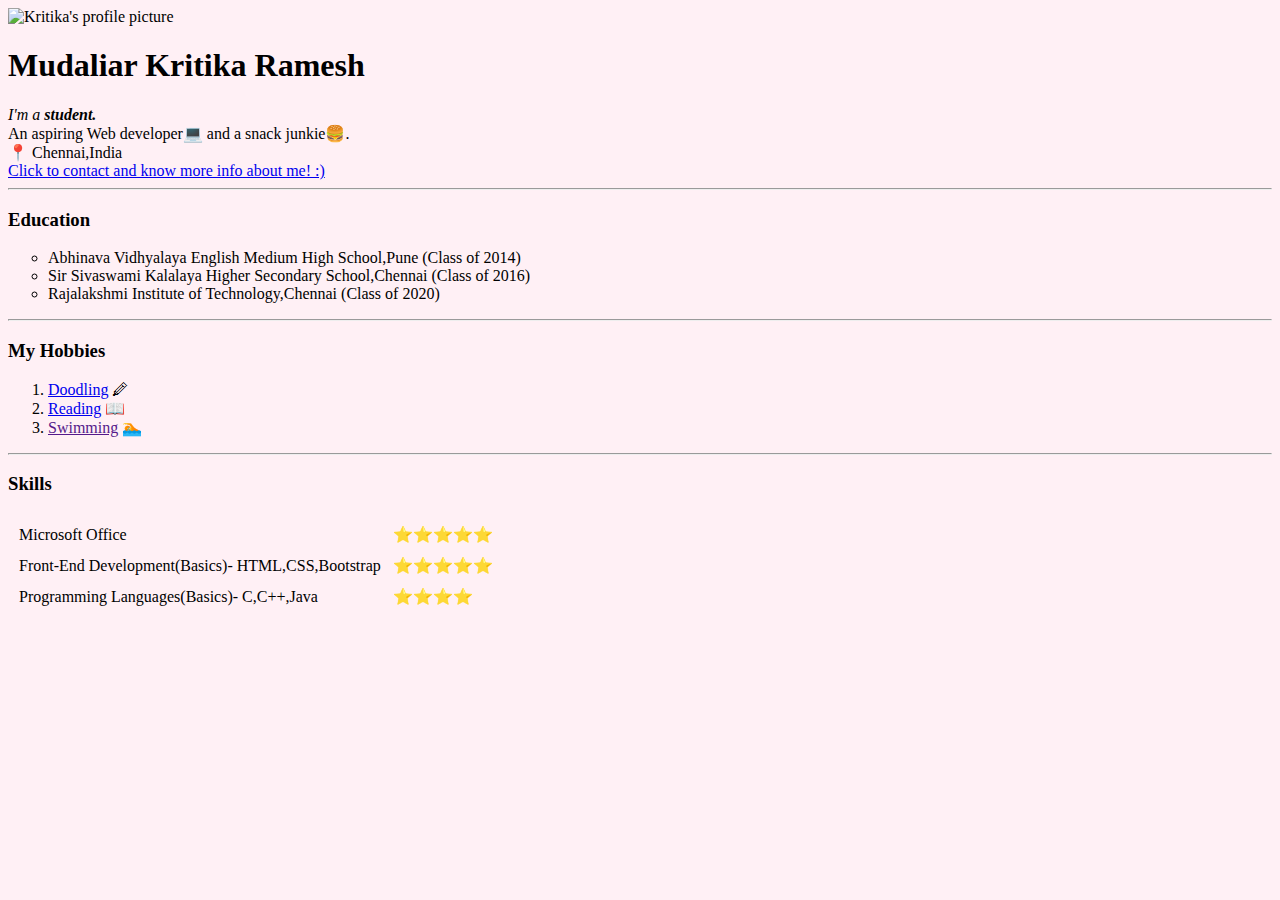
==== index.html @ 48e57368 "Update index.html" ====
<!DOCTYPE html>
<html>

<head>
  <meta charset="utf-8">
  <title>Kritika's Personal Site</title>
</head>

<body bgcolor="lavenderblush">
  <img src="https://instagram.fmaa6-1.fna.fbcdn.net/v/t51.2885-19/s320x320/95819674_639889179927249_6604343598714454016_n.jpg?_nc_ht=instagram.fmaa6-1.fna.fbcdn.net&_nc_ohc=tDe8yQh_q9kAX_AkTUP&oh=a1d72a73fbd50a113d9b06e536166089&oe=5EDE1CB8.jpg" alt="Kritika's profile picture" width="300" height="300">
  <h1>Mudaliar Kritika Ramesh</h1>
  <div><em>I'm a <strong>student.</strong></em></div>
  <div>An aspiring Web developer💻 and a snack junkie🍔.<br>
      📍 Chennai,India<br>
      <a href="contact.html">Click to contact and know more info about me! :)</a>
  </div>
  <hr>
  <h3>Education</h3>
  <ul type="circle">
    <li>Abhinava Vidhyalaya English Medium High School,Pune (Class of 2014)</li>
    <li>Sir Sivaswami Kalalaya Higher Secondary School,Chennai (Class of 2016)</li>
    <li>Rajalakshmi Institute of Technology,Chennai (Class of 2020)</li>
  </ul>
  <hr>
  <h3>My Hobbies</h3>
  <ol>
    <li><a href="https://www.youtube.com/channel/UC6FGUTMMHx0dglDOYIWX9PA">Doodling</a> 🖉</li>
    <li><a href="https://en.wikipedia.org/wiki/2_States:_The_Story_of_My_Marriage">Reading</a> 📖</li>
    <li><a href="">Swimming</a> 🏊</li>
  </ol>
  <hr>
  <table cellspacing="10">
    <h3>Skills</h3>
    <tr>
      <td>Microsoft Office</td>
      <td>⭐⭐⭐⭐⭐</td>
    </tr>
    <tr>
      <td>Front-End Development(Basics)- HTML,CSS,Bootstrap</td>
      <td>⭐⭐⭐⭐⭐</td>
    </tr>
    <tr>
      <td>Programming Languages(Basics)- C,C++,Java</td>
      <td>⭐⭐⭐⭐</td>
    </tr>
  </table>
</body>

</html>
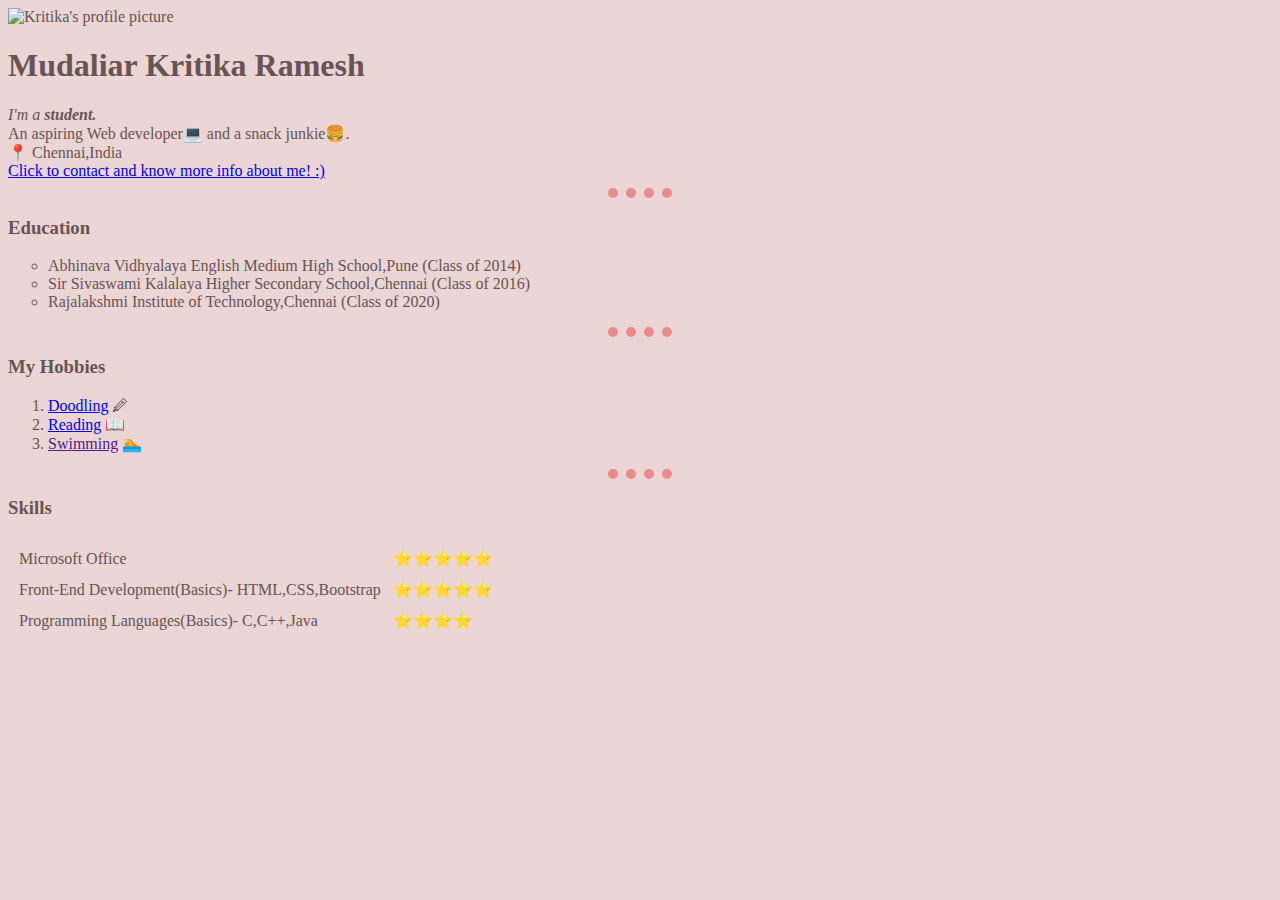
==== commit 3c95328a: "Update index.html" ====
--- a/index.html
+++ b/index.html
@@ -4,10 +4,11 @@
 <head>
   <meta charset="utf-8">
   <title>Kritika's Personal Site</title>
+  <link rel="stylesheet" href="s1.css" type="text/css">
 </head>
 
 <body bgcolor="lavenderblush">
-  <img src="https://instagram.fmaa6-1.fna.fbcdn.net/v/t51.2885-19/s320x320/95819674_639889179927249_6604343598714454016_n.jpg?_nc_ht=instagram.fmaa6-1.fna.fbcdn.net&_nc_ohc=tDe8yQh_q9kAX_AkTUP&oh=a1d72a73fbd50a113d9b06e536166089&oe=5EDE1CB8.jpg" alt="Kritika's profile picture" width="300" height="300">
+  <img src="https://hosting.photobucket.com/images/i/kritikaramesh/Kritika.jpg?width=281&height=170&fit=bounds&crop=fill.jpg" alt="Kritika's profile picture" width="300" height="300">
   <h1>Mudaliar Kritika Ramesh</h1>
   <div><em>I'm a <strong>student.</strong></em></div>
   <div>An aspiring Web developer💻 and a snack junkie🍔.<br>
--- a/s1.css
+++ b/s1.css
@@ -0,0 +1,12 @@
+  body {
+  background-color: #ebd5d5;
+  color: #685454;
+}
+
+hr {
+  border-style: none;
+  border-color: #ea8a8a;
+  border-top-style: dotted;
+  width: 5%;
+  border-width: 10px;
+}
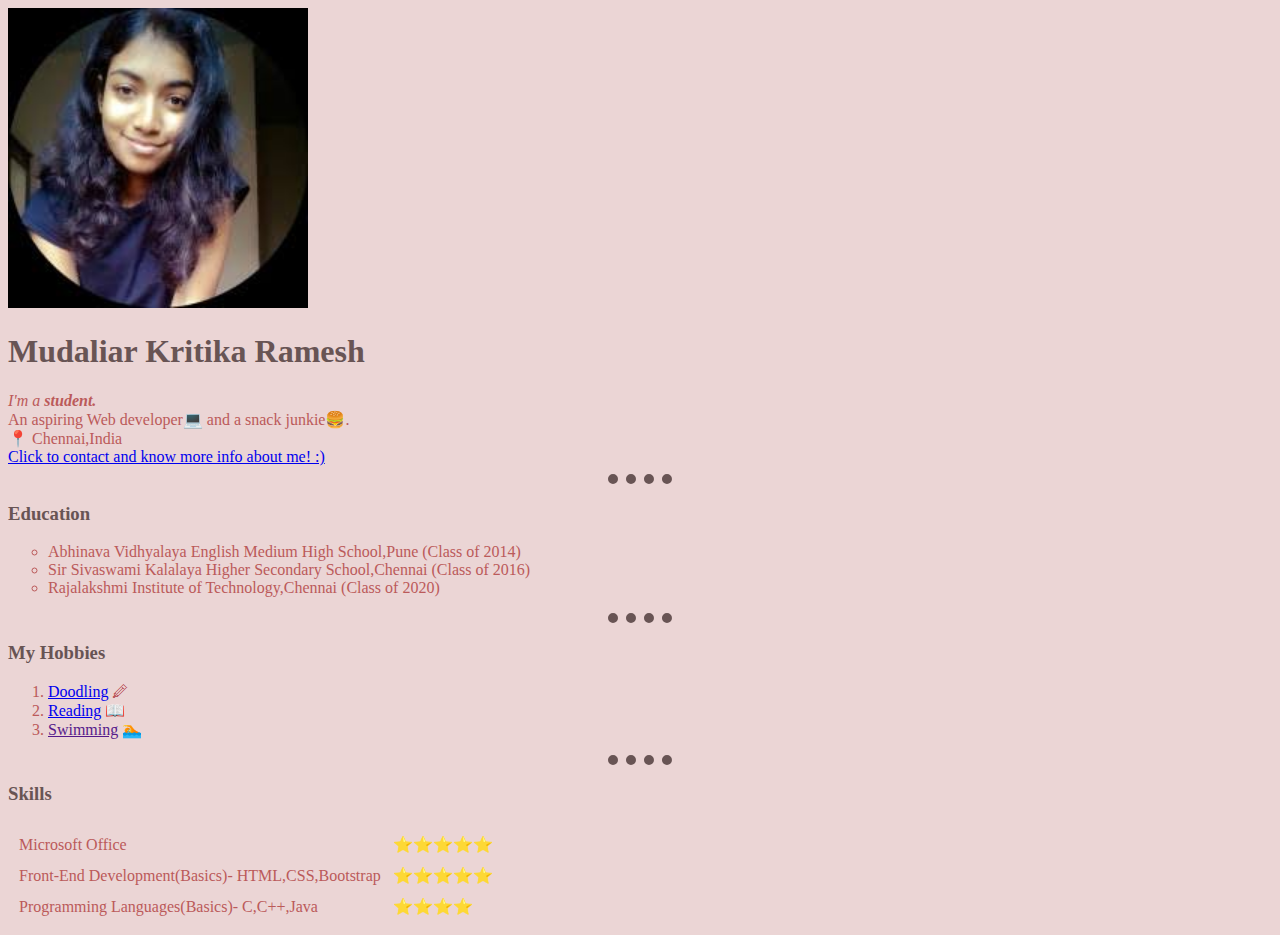
==== commit c0856b6c: "Update index.html" ====
--- a/index.html
+++ b/index.html
@@ -8,7 +8,7 @@
 </head>
 
 <body bgcolor="lavenderblush">
-  <img src="https://hosting.photobucket.com/images/i/kritikaramesh/Kritika.jpg?width=281&height=170&fit=bounds&crop=fill.jpg" alt="Kritika's profile picture" width="300" height="300">
+  <img src="[data-uri]" alt="Kritika's profile picture" width="300" height="300">
   <h1>Mudaliar Kritika Ramesh</h1>
   <div><em>I'm a <strong>student.</strong></em></div>
   <div>An aspiring Web developer💻 and a snack junkie🍔.<br>
@@ -30,8 +30,8 @@
     <li><a href="">Swimming</a> 🏊</li>
   </ol>
   <hr>
+  <h3>Skills</h3>
   <table cellspacing="10">
-    <h3>Skills</h3>
     <tr>
       <td>Microsoft Office</td>
       <td>⭐⭐⭐⭐⭐</td>
--- a/s1.css
+++ b/s1.css
@@ -1,12 +1,16 @@
-  body {
+ body {
   background-color: #ebd5d5;
-  color: #685454;
+  color: #bb5a5a;
 }
 
 hr {
   border-style: none;
-  border-color: #ea8a8a;
+  border-color: #685454;
   border-top-style: dotted;
   width: 5%;
   border-width: 10px;
 }
+
+h1,h3{
+  color: #685454;
+}
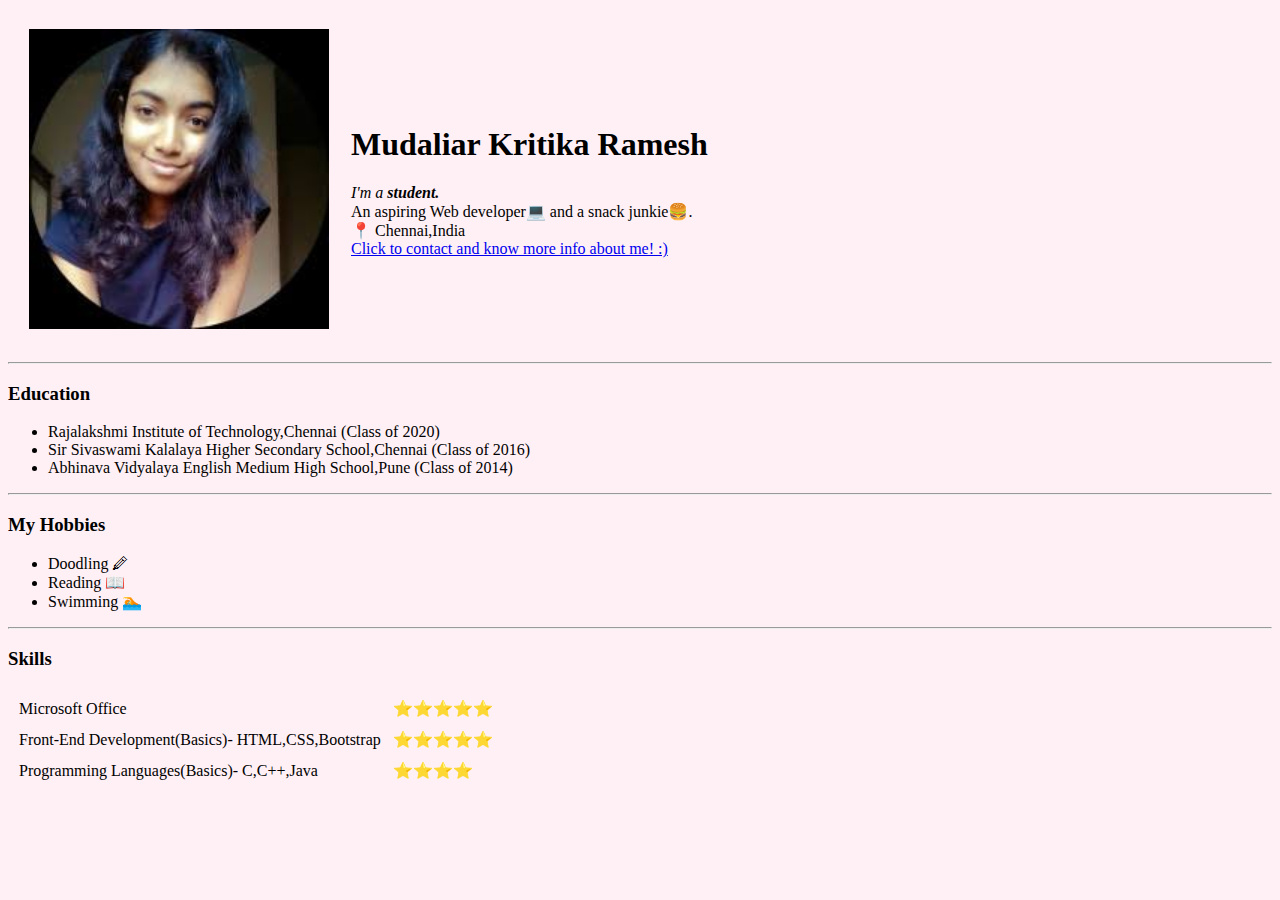
==== commit 133c6512: "Update index.html" ====
--- a/index.html
+++ b/index.html
@@ -4,34 +4,51 @@
 <head>
   <meta charset="utf-8">
   <title>Kritika's Personal Site</title>
-  <link rel="stylesheet" href="s1.css" type="text/css">
+  <!-- Stylesheet -->
+  <link rel="stylesheet" href="styles.css" type="text/css">
+  </link>
 </head>
 
 <body bgcolor="lavenderblush">
-  <img src="[data-uri]" alt="Kritika's profile picture" width="300" height="300">
-  <h1>Mudaliar Kritika Ramesh</h1>
-  <div><em>I'm a <strong>student.</strong></em></div>
-  <div>An aspiring Web developer💻 and a snack junkie🍔.<br>
-      📍 Chennai,India<br>
-      <a href="contact.html">Click to contact and know more info about me! :)</a>
-  </div>
+
+  <table cellspacing="20">
+
+    <td>
+      <img src="[data-uri]"
+        alt="Kritika's profile picture" width="300" height="300">
+      </td>
+
+    <td>
+      <h1>Mudaliar Kritika Ramesh</h1>
+      <div><em>I'm a <strong>student.</strong></em></div>
+      <div>An aspiring Web developer💻 and a snack junkie🍔.<br>
+        📍 Chennai,India<br>
+        <a href="contact.html">Click to contact and know more info about me! :)</a>
+      </div>
+    </td>
+
+  </table>
   <hr>
+
   <h3>Education</h3>
-  <ul type="circle">
-    <li>Abhinava Vidhyalaya English Medium High School,Pune (Class of 2014)</li>
+  <ul>
+    <li>Rajalakshmi Institute of Technology,Chennai (Class of 2020)</li>
     <li>Sir Sivaswami Kalalaya Higher Secondary School,Chennai (Class of 2016)</li>
-    <li>Rajalakshmi Institute of Technology,Chennai (Class of 2020)</li>
+    <li>Abhinava Vidyalaya English Medium High School,Pune (Class of 2014)</li>
   </ul>
   <hr>
+
   <h3>My Hobbies</h3>
-  <ol>
-    <li><a href="https://www.youtube.com/channel/UC6FGUTMMHx0dglDOYIWX9PA">Doodling</a> 🖉</li>
-    <li><a href="https://en.wikipedia.org/wiki/2_States:_The_Story_of_My_Marriage">Reading</a> 📖</li>
-    <li><a href="">Swimming</a> 🏊</li>
-  </ol>
+  <ul>
+    <li>Doodling 🖉</li>
+    <li>Reading 📖</li>
+    <li>Swimming 🏊</li>
+  </ul>
   <hr>
+
   <h3>Skills</h3>
   <table cellspacing="10">
+
     <tr>
       <td>Microsoft Office</td>
       <td>⭐⭐⭐⭐⭐</td>
@@ -44,7 +61,9 @@
       <td>Programming Languages(Basics)- C,C++,Java</td>
       <td>⭐⭐⭐⭐</td>
     </tr>
+
   </table>
+
 </body>
 
 </html>
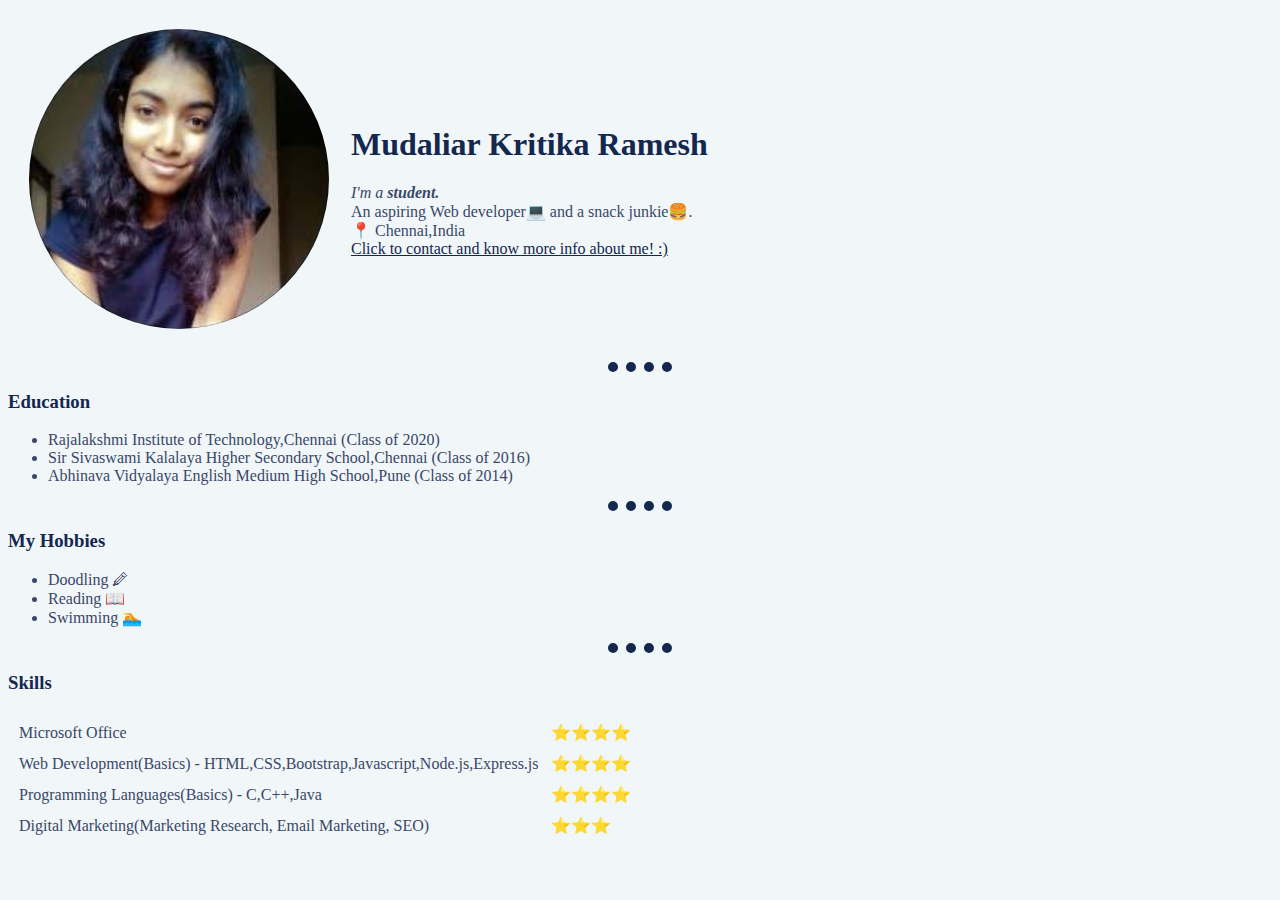
==== commit 27ecdb79: "Update index.html" ====
--- a/index.html
+++ b/index.html
@@ -51,17 +51,20 @@
 
     <tr>
       <td>Microsoft Office</td>
-      <td>⭐⭐⭐⭐⭐</td>
+      <td>⭐⭐⭐⭐</td>
     </tr>
     <tr>
-      <td>Front-End Development(Basics)- HTML,CSS,Bootstrap</td>
-      <td>⭐⭐⭐⭐⭐</td>
+      <td>Web Development(Basics) - HTML,CSS,Bootstrap,Javascript,Node.js,Express.js</td>
+      <td>⭐⭐⭐⭐</td>
     </tr>
     <tr>
-      <td>Programming Languages(Basics)- C,C++,Java</td>
+      <td>Programming Languages(Basics) - C,C++,Java</td>
       <td>⭐⭐⭐⭐</td>
     </tr>
-
+    <tr>
+      <td>Digital Marketing(Marketing Research, Email Marketing, SEO)</td>
+      <td>⭐⭐⭐</td>
+    </tr>
   </table>
 
 </body>
--- a/styles.css
+++ b/styles.css
@@ -0,0 +1,20 @@
+body {
+background-color: #f1f6f9;
+color: #394867;
+}
+
+a,h1,h3{
+color: #14274e;
+}
+
+img{
+  border-radius: 50%;
+}
+
+hr {
+border-style: none;
+border-color: #14274e;
+border-top-style: dotted;
+width: 5%;
+border-width: 10px;
+}
